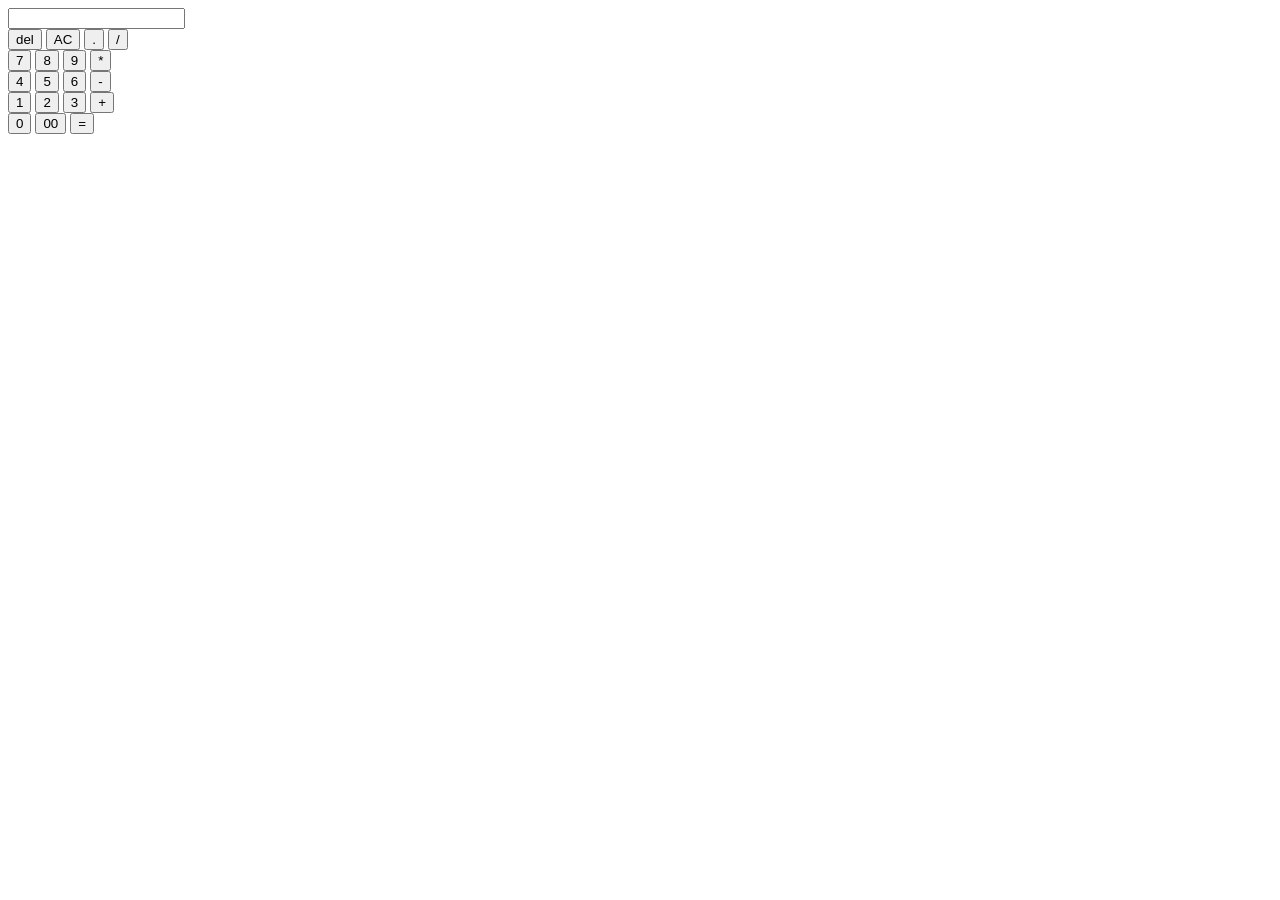
==== index.html @ 093893ea "Update and rename calculator/calculator.html to index.html" ====
<!DOCTYPE html>
<html lang="en">
<head>
    <meta charset="UTF-8">
    <meta name="viewport" content="width=device-width, initial-scale=1.0">
    <link rel="stylesheet" href="calculator.css">
    <script src="calculator.js" defer></script>

    <title>Calculator</title>
</head>
<body>
    <div class="container">
        <div class="input">
            <input type="text" id="result" >
        </div>
        <div class="row1">
            <button id="del">del</button>
            <button id="ac">AC</button>
            <button id="dot">.</button>
            <button id="div">/</button>
        </div>
        <div class="row2">
            <button id = "seven">7</button>
            <button id="eight">8</button>
            <button id="nine">9</button>
            <button id="mul">*</button>
        </div>
        <div class="row3">
            <button id="four">4</button>
            <button id="five">5</button>
            <button id="six">6</button>
            <button id="sub">-</button>
        </div>
        <div class="row4">
            <button id="one">1</button>
            <button id="two">2</button>
            <button id="three">3</button>
            <button id="add">+</button>
        </div>
        <div class="row5">
            <button id="zero">0</button>
            <button id="zerozero">00</button>
            <button id="equals">=</button>
        </div>
    </div>
    
</body>
</html>
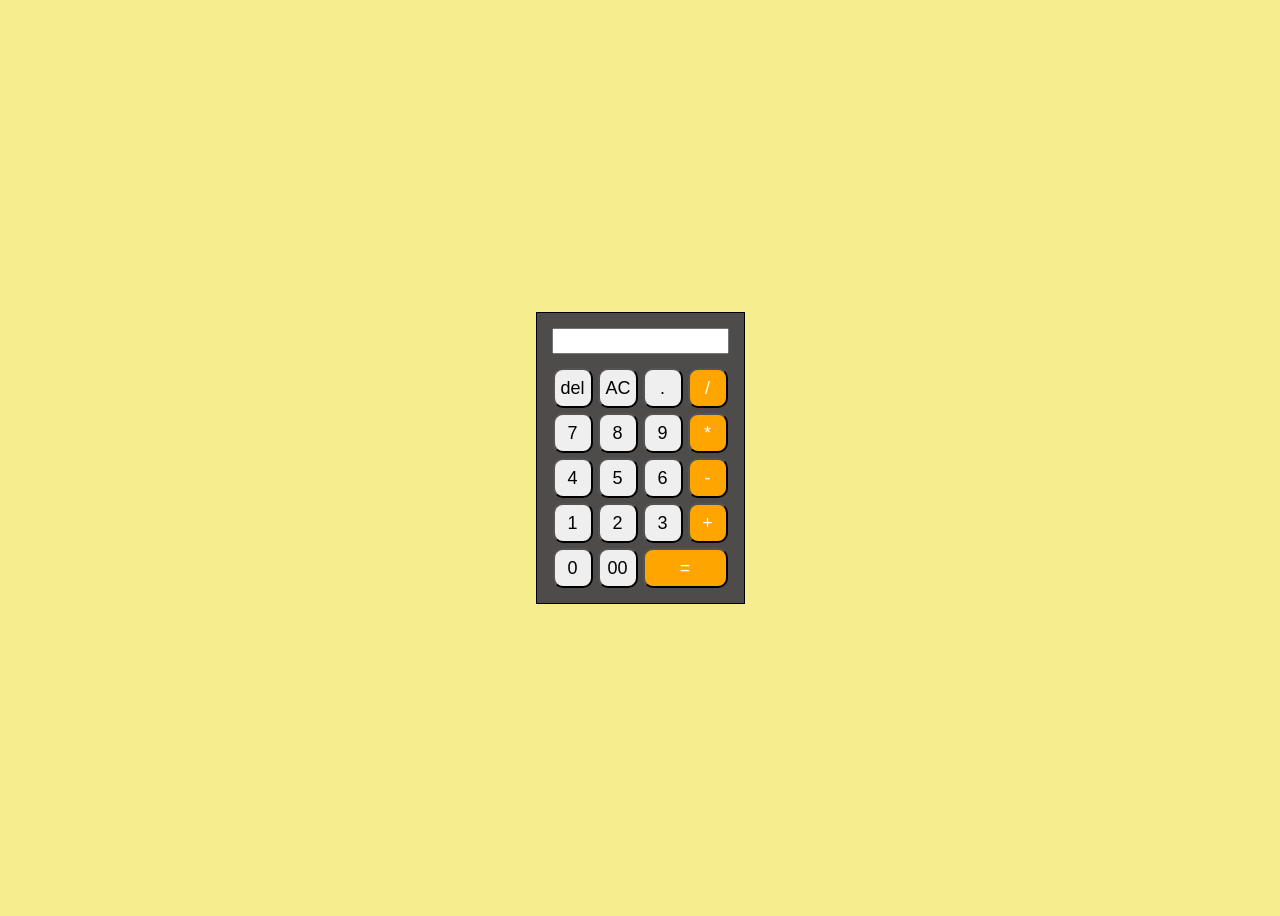
==== commit 24837eb5: "Enhance calculator layout with CSS styles Added CSS styles to enhance calculator layout and appearan" ====
--- a/index.html
+++ b/index.html
@@ -4,7 +4,59 @@
     <meta charset="UTF-8">
     <meta name="viewport" content="width=device-width, initial-scale=1.0">
     <link rel="stylesheet" href="calculator.css">
-    <script src="calculator.js" defer></script>
+    <style>
+        body{
+    display: flex;
+    justify-content: center;
+    align-items: center;
+    height: 100vh;
+    background-color: #f6ed8c;
+}
+.container{
+    border: 1px solid black ;
+    width: fit-content;
+    padding: 10px;
+    display: flex;
+    flex-direction: column;
+    align-items: center;
+    background-color: rgb(78, 75, 75);
+    
+    
+    .input{
+        padding: 5px;
+        margin-bottom: 20px;
+        height: 15px;
+        input{
+            height: 20px;
+            text-align: right;
+            
+        }
+
+    }
+    .row1, .row2, .row3, .row4, .row5{
+
+        #mul,#div, #sub, #add,#equals{
+            background-color: orange;
+            color: white;
+        }
+        display: flex;
+        gap: 5px;
+        margin-bottom: 5px;
+        button{
+            width: 40px;
+            height: 40px;
+            font-size: 18px;
+            border-radius: 10px;
+        }
+        }
+        .row5{
+            #equals{
+                width: 85px;
+            }
+    }
+}
+
+    </style>
 
     <title>Calculator</title>
 </head>
@@ -46,3 +98,4 @@
     
 </body>
 </html>
+
